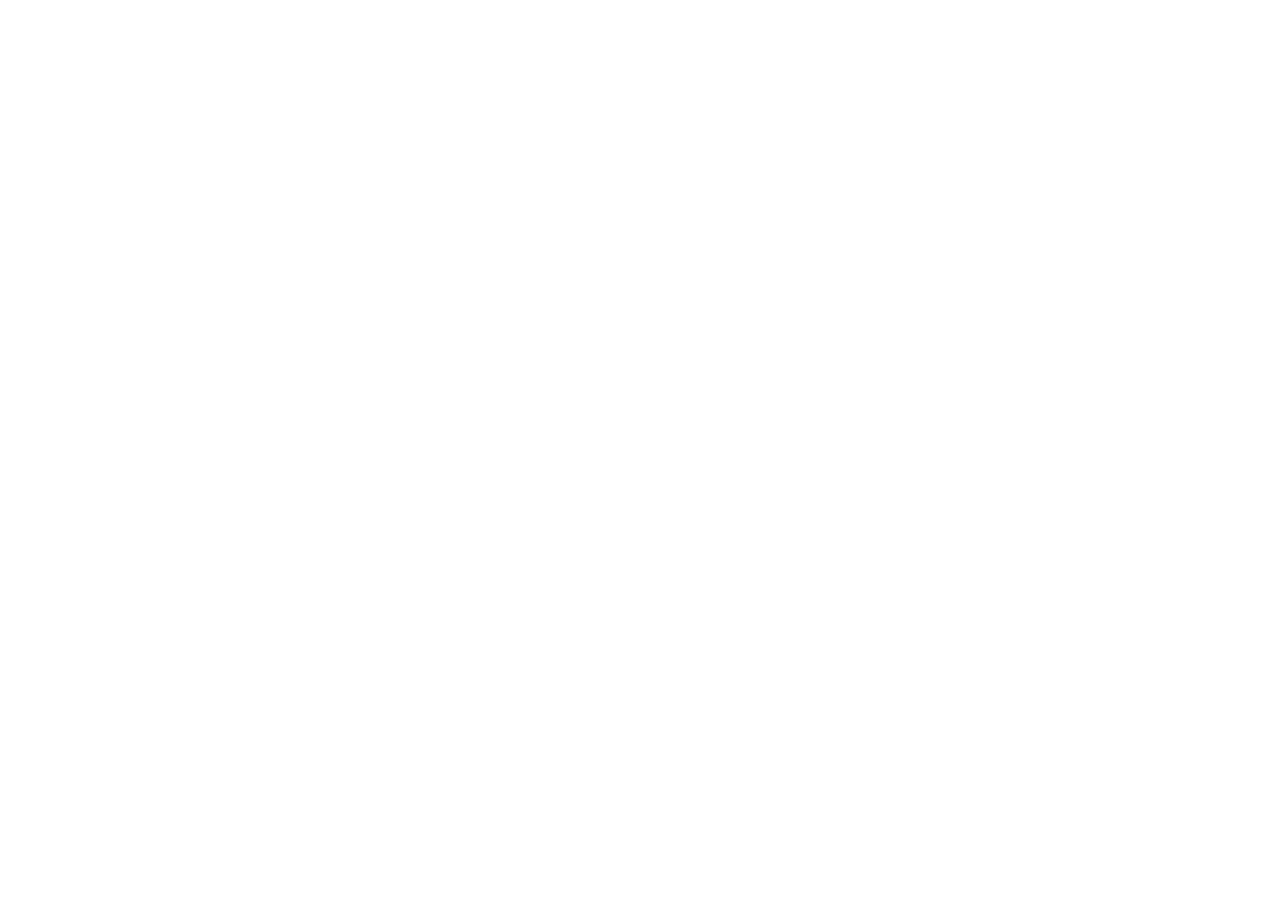
==== VANILLA JAVASCRIPT STOPWATCH/index.html @ 24f0710f "init" ====
<!DOCTYPE html>
<html lang="en">
  <head>
    <meta charset="UTF-8" />
    <meta name="viewport" content="width=device-width, initial-scale=1.0" />
    <title>VANILLA JAVASCRIPT STOPWATCH</title>
  </head>
  <body></body>
</html>
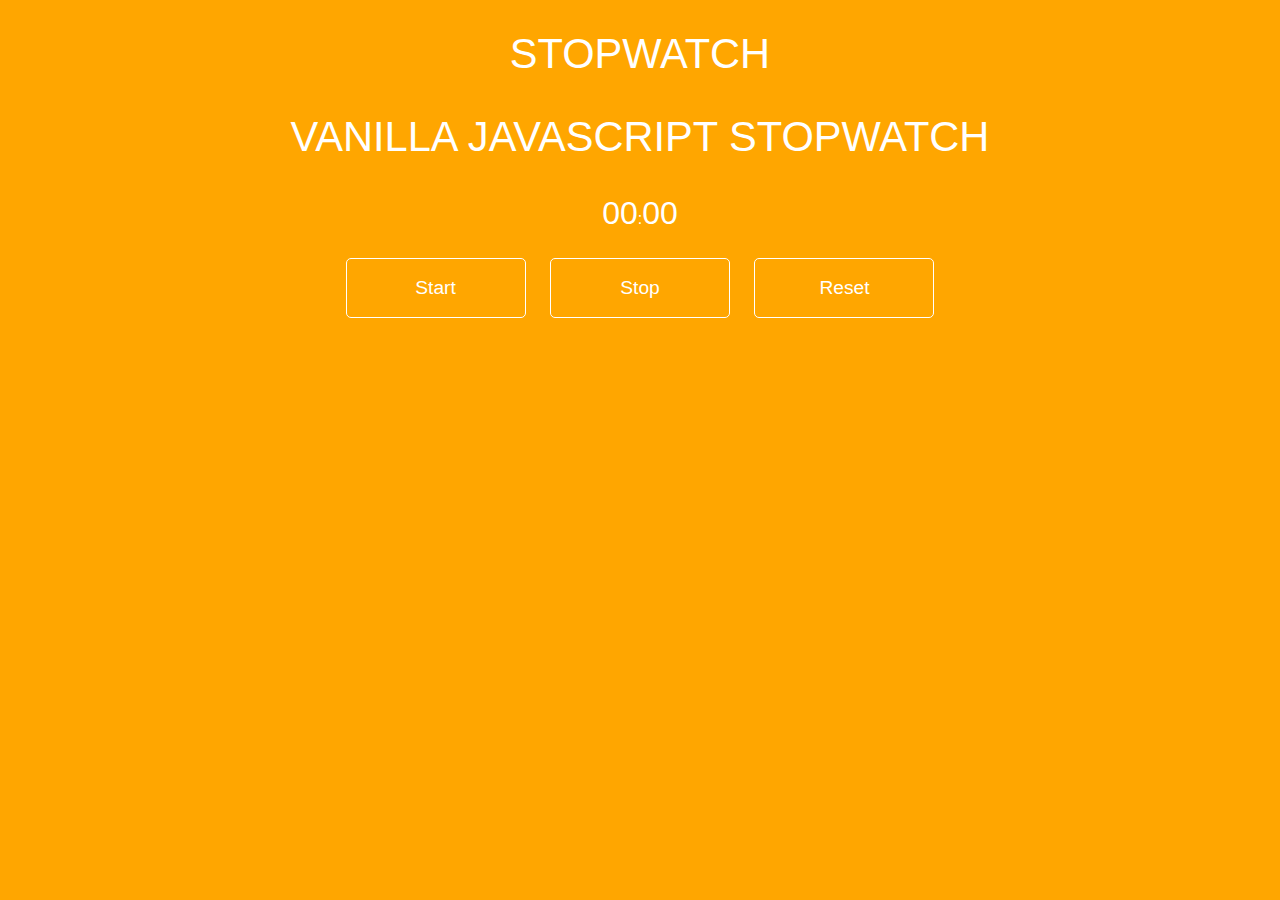
==== commit 07107055: "finish project1" ====
--- a/VANILLA JAVASCRIPT STOPWATCH/index.html
+++ b/VANILLA JAVASCRIPT STOPWATCH/index.html
@@ -4,6 +4,20 @@
     <meta charset="UTF-8" />
     <meta name="viewport" content="width=device-width, initial-scale=1.0" />
     <title>VANILLA JAVASCRIPT STOPWATCH</title>
+
+    <!-- styles -->
+    <link rel="stylesheet" href="./style.css" />
   </head>
-  <body></body>
+  <body>
+    <div class="wrapper">
+      <h1>Stopwatch</h1>
+      <h2>Vanilla JavaScript Stopwatch</h2>
+      <p><span id="seconds">00</span>:<span id="tens">00</span></p>
+      <button id="button-start">Start</button>
+      <button id="button-stop">Stop</button>
+      <button id="button-reset">Reset</button>
+    </div>
+
+    <script src="./stopwatch.js" type="text/JavaScript" />
+  </body>
 </html>
--- a/VANILLA JAVASCRIPT STOPWATCH/style.css
+++ b/VANILLA JAVASCRIPT STOPWATCH/style.css
@@ -0,0 +1,52 @@
+/* Variabes */
+/* Mixin's */
+body {
+  background: #ffa600;
+  font-family: "HelveticaNeue-Light", "Helvetica Neue Light", "Helvetica Neue", Helvetica, Arial, "Lucida Grande", sans-serif;
+  height: 100%;
+}
+
+.wrapper {
+  width: 800px;
+  margin: 30px auto;
+  color: #fff;
+  text-align: center;
+}
+
+h1,
+h2,
+h3 {
+  font-family: 'Roboto', sans-serif;
+  font-weight: 100;
+  font-size: 2.6em;
+  text-transform: uppercase;
+}
+
+#seconds,
+#tens {
+  font-size: 2em;
+}
+
+button {
+  border-radius: 5px;
+  -khtml-border-radius: 5px;
+  background: #ffa600;
+  color: #fff;
+  border: solid 1px #fff;
+  text-decoration: none;
+  cursor: pointer;
+  font-size: 1.2em;
+  padding: 18px 10px;
+  width: 180px;
+  margin: 10px;
+  outline: none;
+}
+
+button:hover {
+  -webkit-transition: all 0.5s ease-in-out;
+  transition: all 0.5s ease-in-out;
+  background: #fff;
+  border: solid 1px #fff;
+  color: #ffa600;
+}
+/*# sourceMappingURL=style.css.map */